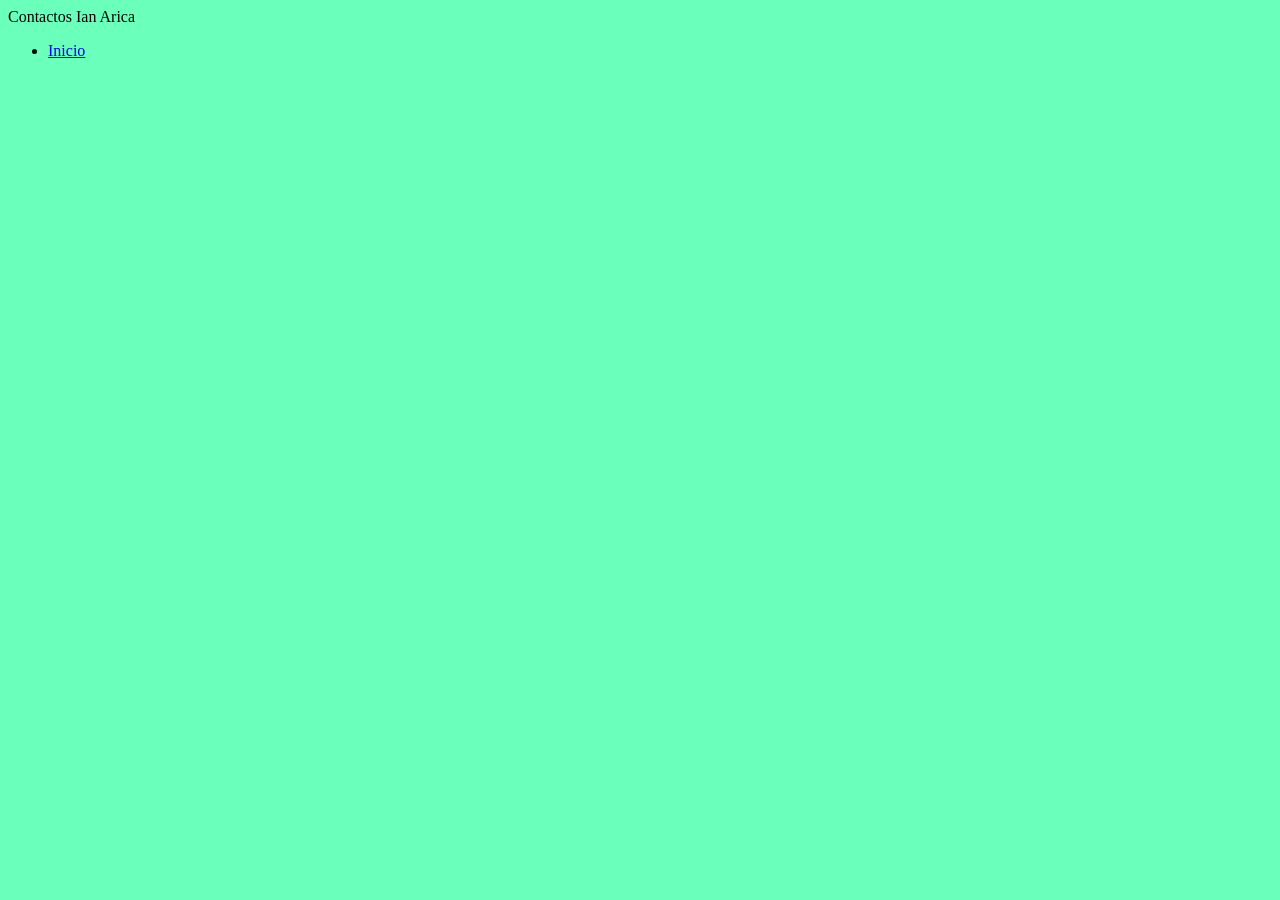
==== html/contacto.html @ c6827650 "Barra de Navegación" ====
<!DOCTYPE html>
<html lang="en">
<head>
    <meta charset="UTF-8">
    <meta name="viewport" content="width=device-width, initial-scale=1.0">
    <title>Contacto</title>
    <link rel="stylesheet" href="../css/style.css">
</head>
<body>
    <header>Contactos Ian Arica</header>
    <nav>
        <ul>
            <li> <a href="index.html">Inicio</a></li>
        </ul>        
    </nav>
</body>
</html>
---- css/style.css ----
body{
    font-family:Cambria, Cochin, Georgia, Times, 'Times New Roman', serif;
    background-color: rgb(106, 255, 186);
    display: grid;
}


section{
    text-align: center;
}

img{
    height: 200px;
}

nav ul {
    display:flex;
}

footer{
    background-color: black;
    
}

footer p{
    color: white;
}
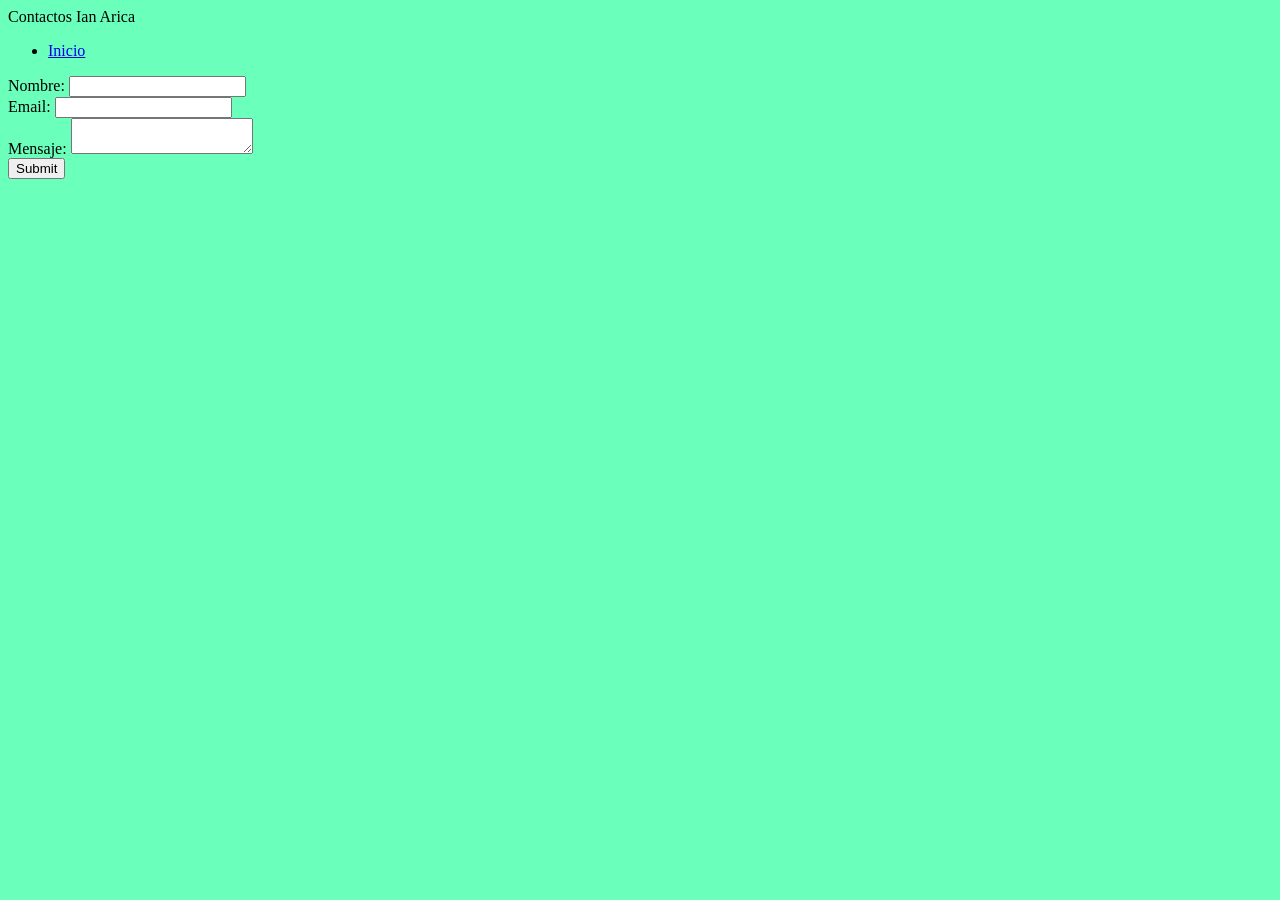
==== commit 1bd11d1b: "Formulario Añadido" ====
--- a/html/contacto.html
+++ b/html/contacto.html
@@ -13,5 +13,21 @@
             <li> <a href="index.html">Inicio</a></li>
         </ul>        
     </nav>
+
+    <form action="">
+        <label for="nombre">Nombre:</label>
+        <input type="text" id="nombre">
+
+        <br>
+        <label for="email">Email:</label>
+        <input type="email" id="email">
+
+        <br>
+        <label for="mensaje">Mensaje:</label>
+        <textarea id="mensaje"></textarea>
+
+        <br>
+        <input type="submit" id="btnEnviar">
+    </form>
 </body>
 </html>
